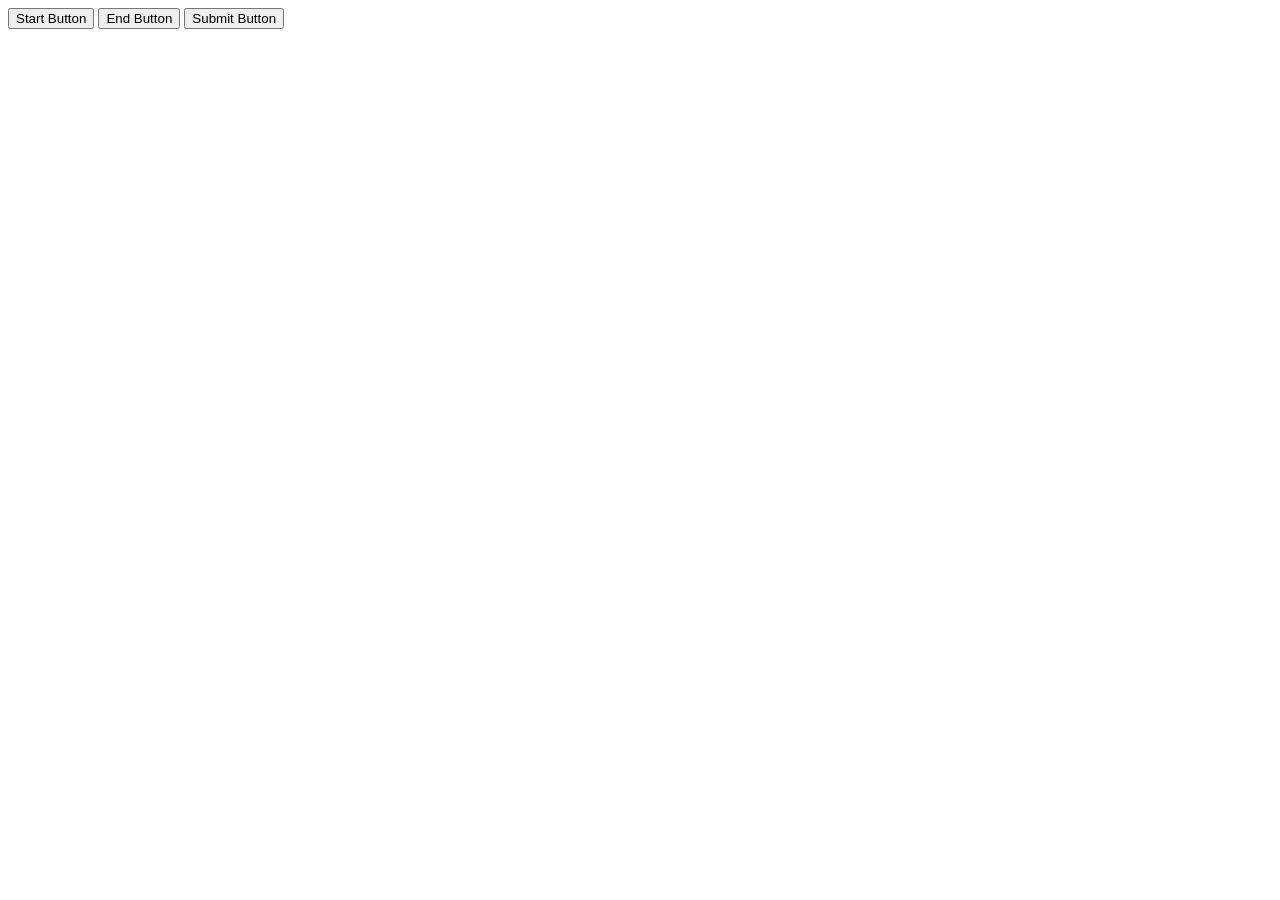
==== DOM/domhtml.html @ 93f76c1f "Dom learning started" ====
<!DOCTYPE html>
<html lang="en">
<head>
    <meta charset="UTF-8">
    <meta http-equiv="X-UA-Compatible" content="IE=edge">
    <meta name="viewport" content="width=device-width, initial-scale=1.0">
    <title>Document</title>
</head>
<body>
    <button class="start_button">Start Button</button>
    <button class="end_button">End Button</button>
    <button class="submit_button">Submit Button</button>
    <script src="./domjs.js" type="text,javascipt" ></script>
</body>
</html>
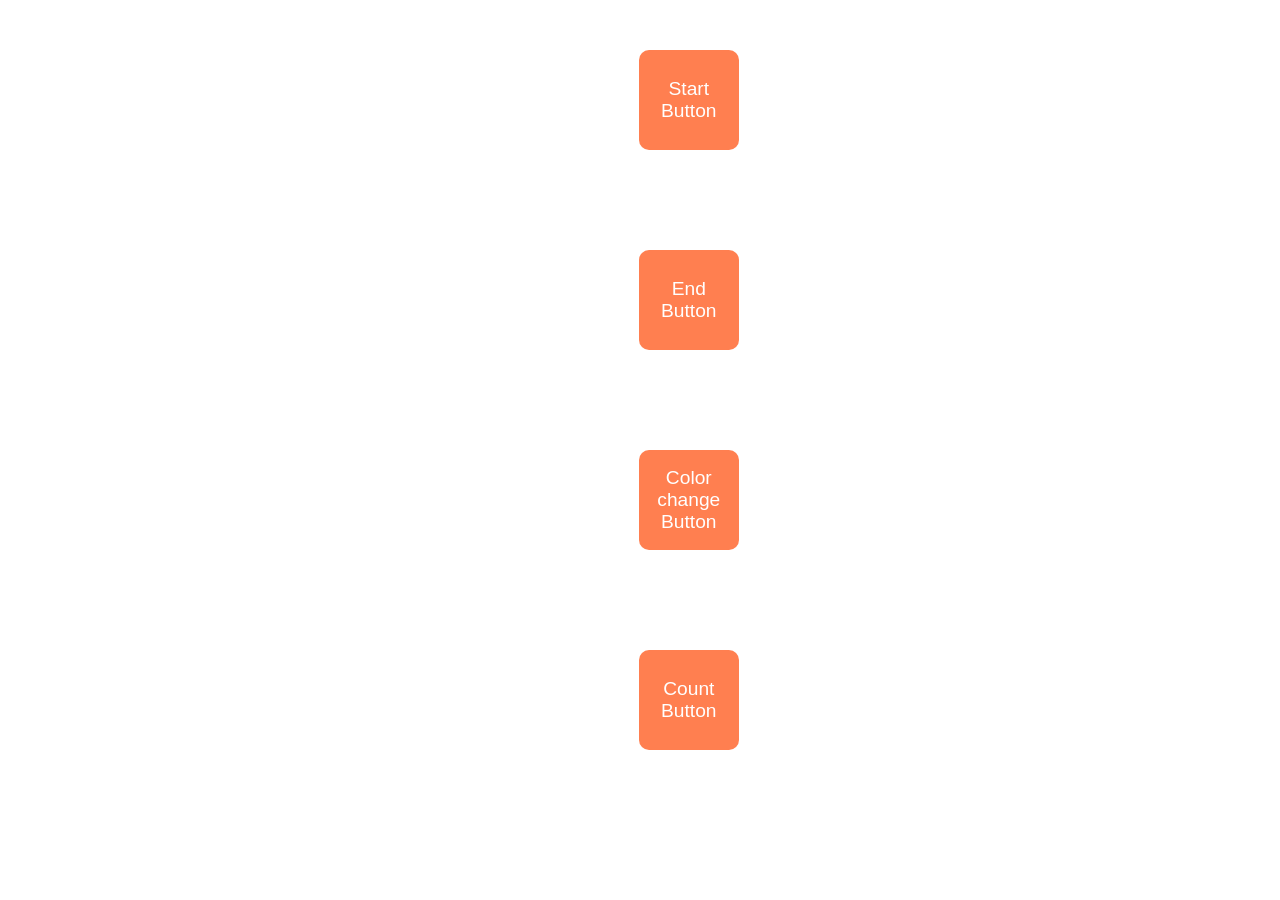
==== commit 720e3c89: "DOM and Promises added" ====
--- a/DOM/domhtml.html
+++ b/DOM/domhtml.html
@@ -4,12 +4,17 @@
     <meta charset="UTF-8">
     <meta http-equiv="X-UA-Compatible" content="IE=edge">
     <meta name="viewport" content="width=device-width, initial-scale=1.0">
+    <link rel="stylesheet" href="domstyles.css">
     <title>Document</title>
 </head>
 <body>
-    <button class="start_button">Start Button</button>
-    <button class="end_button">End Button</button>
-    <button class="submit_button">Submit Button</button>
-    <script src="./domjs.js" type="text,javascipt" ></script>
+    <div>
+        <button class="start_button">Start Button</button>
+        <button class="end_button">End Button</button>
+        <button class="button color_button">Color change Button</button>
+        <button class="count_button">Count Button</button>
+    </div>
+    
+    <script src="domjs.js"></script>
 </body>
 </html>
--- a/DOM/domstyles.css
+++ b/DOM/domstyles.css
@@ -0,0 +1,27 @@
+body{
+    margin: 0px;
+    padding: 0px;
+}
+div{
+    display: flex;
+    flex-direction: column;
+    justify-content: space-around;
+    margin: auto;
+    width: 8%;
+}
+button{
+    height: 100px;
+    width: 100px;
+    border: none;
+    margin : 50px;
+    background-color:coral;
+    border-radius: 10%;
+    color: white;
+    font-size: larger;
+};
+
+.new-color{
+    font-family: 'Times New Roman', Times, serif;
+    background-color: red;
+    color:black;
+}
